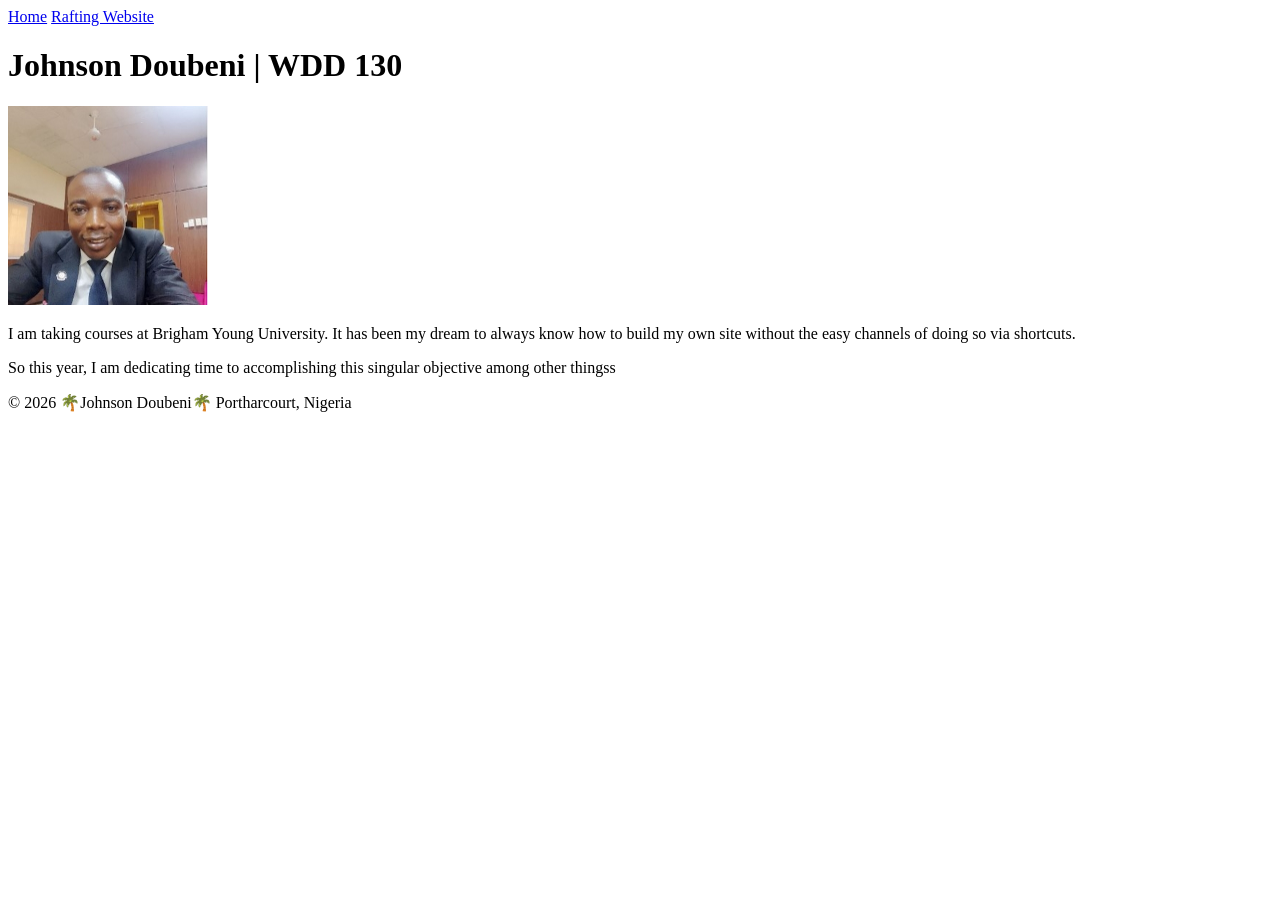
==== index.html @ fb2a8f8d "add "changes"" ====
<!DOCTYPE html>
<html lang="en">

<head>
    <meta charset="UTF-8">
    <meta name="viewport" content="width=device-width, initial-scale=1.0">
    <title>Johnson Doubeni | WDD 130</title>
</head>

<body>

    <header>
        <nav>
            <a href="#">Home</a>
            <a href="wwr/">Rafting Website</a>
        </nav>

    </header>

    <main>
        <h1>
            Johnson Doubeni | WDD 130
        </h1>

        <img src="images/profile.jpg" alt="Johnson Doubeni." width="200">
        <p>I am taking courses at Brigham Young University. It has been my dream to always know
            how to
            build my own site without the
            easy channels of doing so via shortcuts.</p>
        <p> So this year, I am dedicating time to accomplishing this singular objective among other
            thingss
        </p>

    </main>


    <footer>
        <p> © 2026 🌴Johnson Doubeni🌴 Portharcourt, Nigeria</p>
    </footer>
</body>

</html>
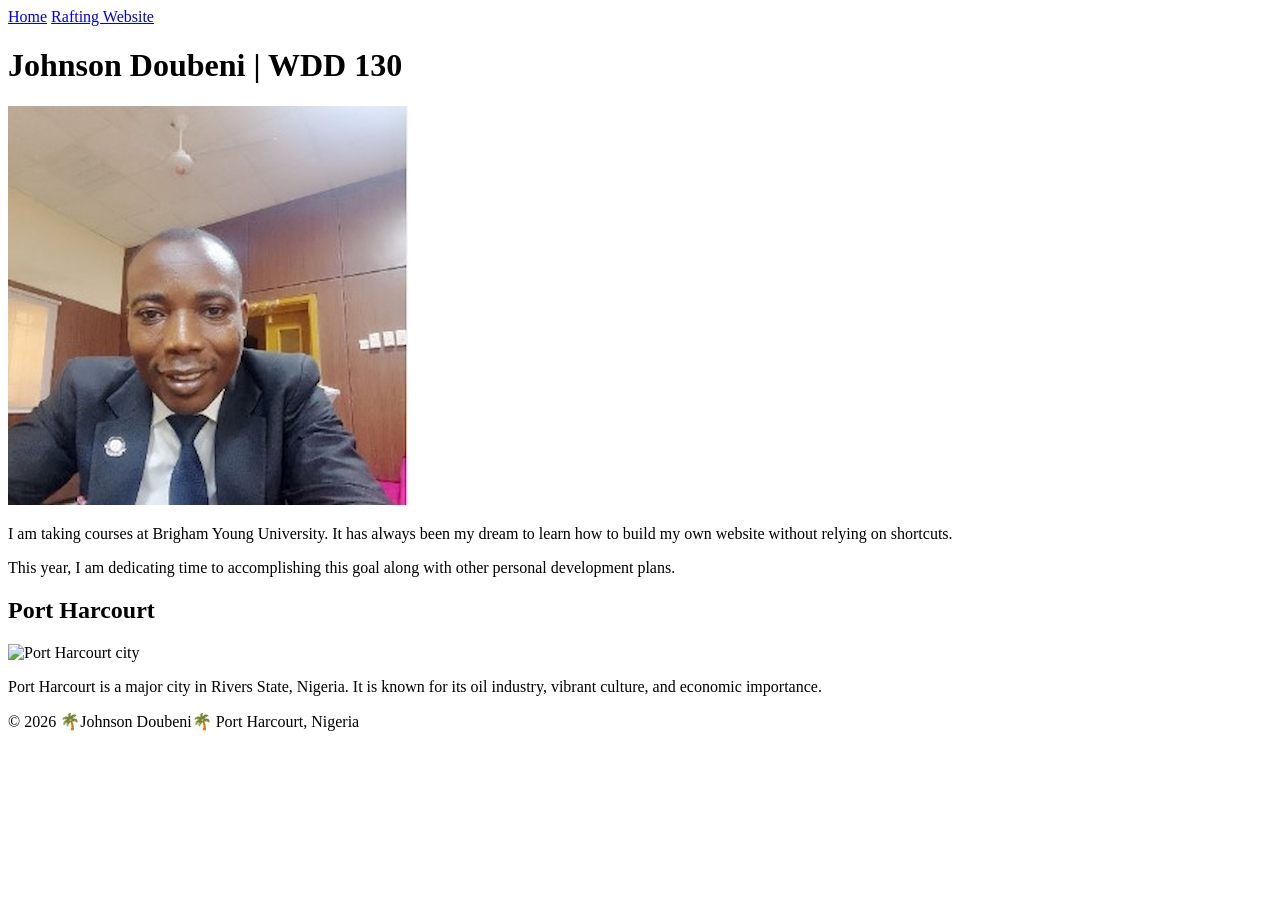
==== commit 162cf051: "add "changes"" ====
--- a/index.html
+++ b/index.html
@@ -1,10 +1,16 @@
 <!DOCTYPE html>
-<html lang="en">
+<html lang="en-US">
 
 <head>
     <meta charset="UTF-8">
     <meta name="viewport" content="width=device-width, initial-scale=1.0">
     <title>Johnson Doubeni | WDD 130</title>
+
+    <meta name="description"
+      content="Home page of Johnson Doubeni for WDD 130 Web Fundamentals course.">
+    <meta name="author" content="Johnson Doubeni">
+
+    <link rel="stylesheet" href="styles/styles.css">
 </head>
 
 <body>
@@ -14,29 +20,38 @@
             <a href="#">Home</a>
             <a href="wwr/">Rafting Website</a>
         </nav>
-
     </header>
 
     <main>
-        <h1>
-            Johnson Doubeni | WDD 130
-        </h1>
+        <h1>Johnson Doubeni | WDD 130</h1>
 
-        <img src="images/profile.jpg" alt="Johnson Doubeni." width="200">
-        <p>I am taking courses at Brigham Young University. It has been my dream to always know
-            how to
-            build my own site without the
-            easy channels of doing so via shortcuts.</p>
-        <p> So this year, I am dedicating time to accomplishing this singular objective among other
-            thingss
+        <img src="images/profile.jpg" alt="Johnson Doubeni">
+
+        <p>
+            I am taking courses at Brigham Young University. It has always been my dream to learn
+            how to build my own website without relying on shortcuts.
         </p>
 
+        <p>
+            This year, I am dedicating time to accomplishing this goal along with other personal
+            development plans.
+        </p>
     </main>
 
+    <aside>
+        <h2>Port Harcourt</h2>
+        <img src="images/portharcourt.jpg" alt="Port Harcourt city">
+        <p>
+            Port Harcourt is a major city in Rivers State, Nigeria. It is known for its oil
+            industry,
+            vibrant culture, and economic importance.
+        </p>
+    </aside>
 
     <footer>
-        <p> © 2026 🌴Johnson Doubeni🌴 Portharcourt, Nigeria</p>
+        <p>© 2026 🌴Johnson Doubeni🌴 Port Harcourt, Nigeria</p>
     </footer>
+
 </body>
 
 </html>
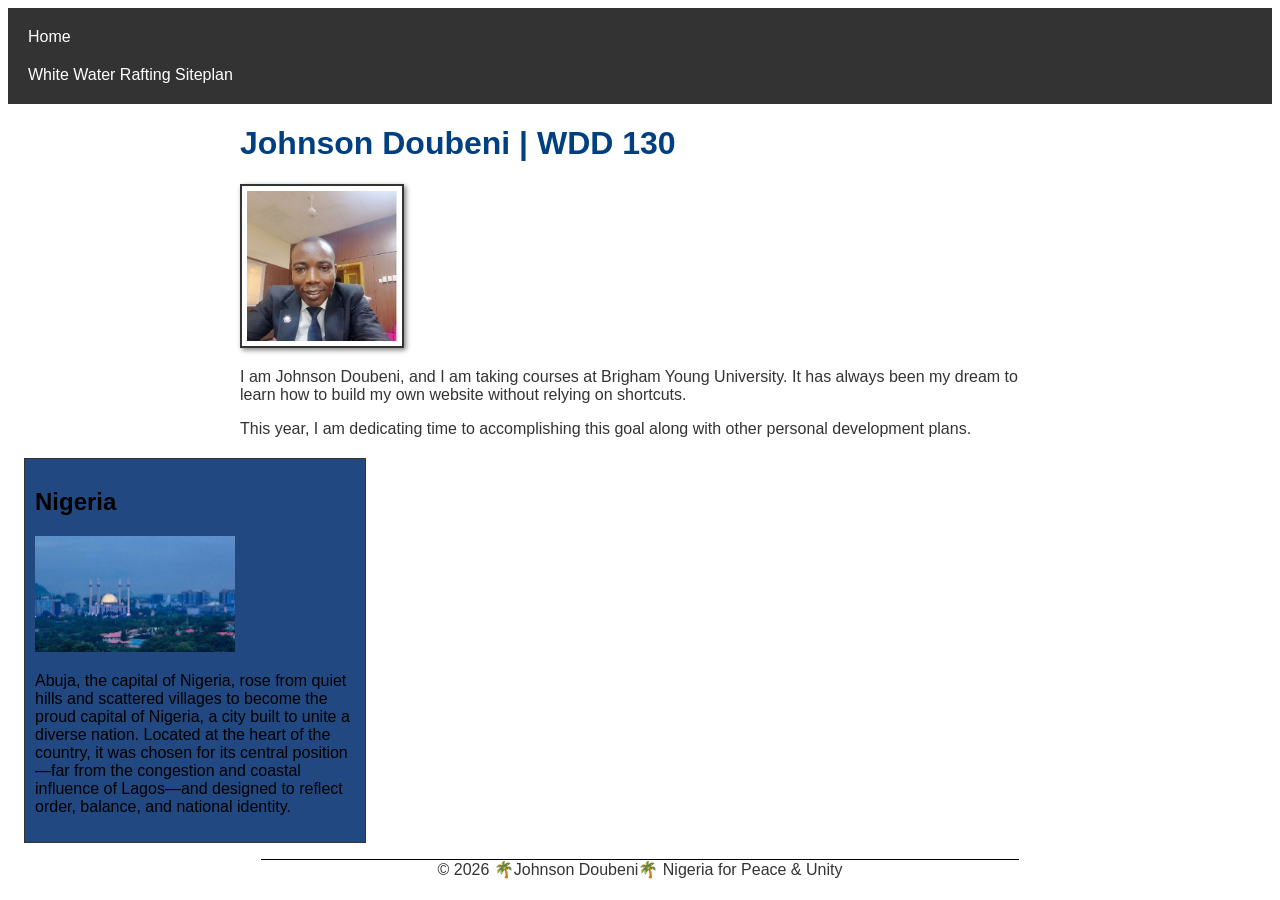
==== commit 1f34bab3: "add "changes"" ====
--- a/index.html
+++ b/index.html
@@ -2,15 +2,18 @@
 <html lang="en-US">
 
 <head>
-    <meta charset="UTF-8">
+    <meta charset="utf-8">
+
     <meta name="viewport" content="width=device-width, initial-scale=1.0">
+
     <title>Johnson Doubeni | WDD 130</title>
 
     <meta name="description"
       content="Home page of Johnson Doubeni for WDD 130 Web Fundamentals course.">
+
     <meta name="author" content="Johnson Doubeni">
 
-    <link rel="stylesheet" href="styles/styles.css">
+    <link rel="stylesheet" href="week02/styles/styles.css">
 </head>
 
 <body>
@@ -18,20 +21,18 @@
     <header>
         <nav>
             <a href="#">Home</a>
-            <a href="wwr/">Rafting Website</a>
+            <a href="wwr/">White Water Rafting Siteplan</a>
         </nav>
     </header>
 
     <main>
         <h1>Johnson Doubeni | WDD 130</h1>
-
-        <img src="images/profile.jpg" alt="Johnson Doubeni">
-
+        <img src="images/profile.jpg" alt="Johnson Doubeni" width="200">
         <p>
-            I am taking courses at Brigham Young University. It has always been my dream to learn
+            I am Johnson Doubeni, and I am taking courses at Brigham Young University. It has always
+            been my dream to learn
             how to build my own website without relying on shortcuts.
         </p>
-
         <p>
             This year, I am dedicating time to accomplishing this goal along with other personal
             development plans.
@@ -39,19 +40,22 @@
     </main>
 
     <aside>
-        <h2>Port Harcourt</h2>
-        <img src="images/portharcourt.jpg" alt="Port Harcourt city">
+        <h2>Nigeria</h2>
+        <img src="images/abuja.jpg" alt="Capital City of Nigeria">
         <p>
-            Port Harcourt is a major city in Rivers State, Nigeria. It is known for its oil
-            industry,
-            vibrant culture, and economic importance.
+            Abuja, the capital of Nigeria, rose from quiet hills and scattered villages to become
+            the proud capital of
+            Nigeria, a city
+            built to unite a diverse nation. Located at the heart of the country, it was chosen for
+            its central
+            position—far from the congestion and coastal influence of Lagos—and designed to reflect
+            order,
+            balance, and national identity.
         </p>
     </aside>
 
     <footer>
-        <p>© 2026 🌴Johnson Doubeni🌴 Port Harcourt, Nigeria</p>
+        <p>© 2026 🌴Johnson Doubeni🌴 Nigeria for Peace & Unity</p>
     </footer>
 
-</body>
-
-</html>+</body>
--- a/week02/styles/styles.css
+++ b/week02/styles/styles.css
@@ -0,0 +1,63 @@
+body {
+    font-family: Arial, Helvetica, sans-serif;
+    background-color: #ffffff;
+    color: #333333;
+}
+
+nav {
+    background-color: #333;
+    padding: 10px;
+}
+
+nav a {
+    color: white;
+    padding: 10px;
+    display: block;
+    text-decoration: none;
+}
+
+main {
+    max-width: 800px;
+    margin: 20px auto;
+}
+
+h1 {
+    color: #004080;
+}
+
+p {
+    padding: 0;
+}
+
+main img {
+    width: 150px;
+    height: auto;
+    border: 2px solid #333;
+    padding: 5px;
+    box-shadow: 2px 2px 5px gray;
+}
+
+aside {
+    width: 20em;
+    margin: 1em;
+    border: 1px solid #333;
+    padding: 10px;
+    background-color: #224881;
+    color: #000000;
+}
+
+aside img {
+    width: 200px;
+    height: auto;
+}
+
+footer {
+    width: 60%;
+    margin: 1em auto;
+    border-top: 1px solid #000;
+    text-align: center;
+}
+
+footer p {
+    margin: 0;
+}
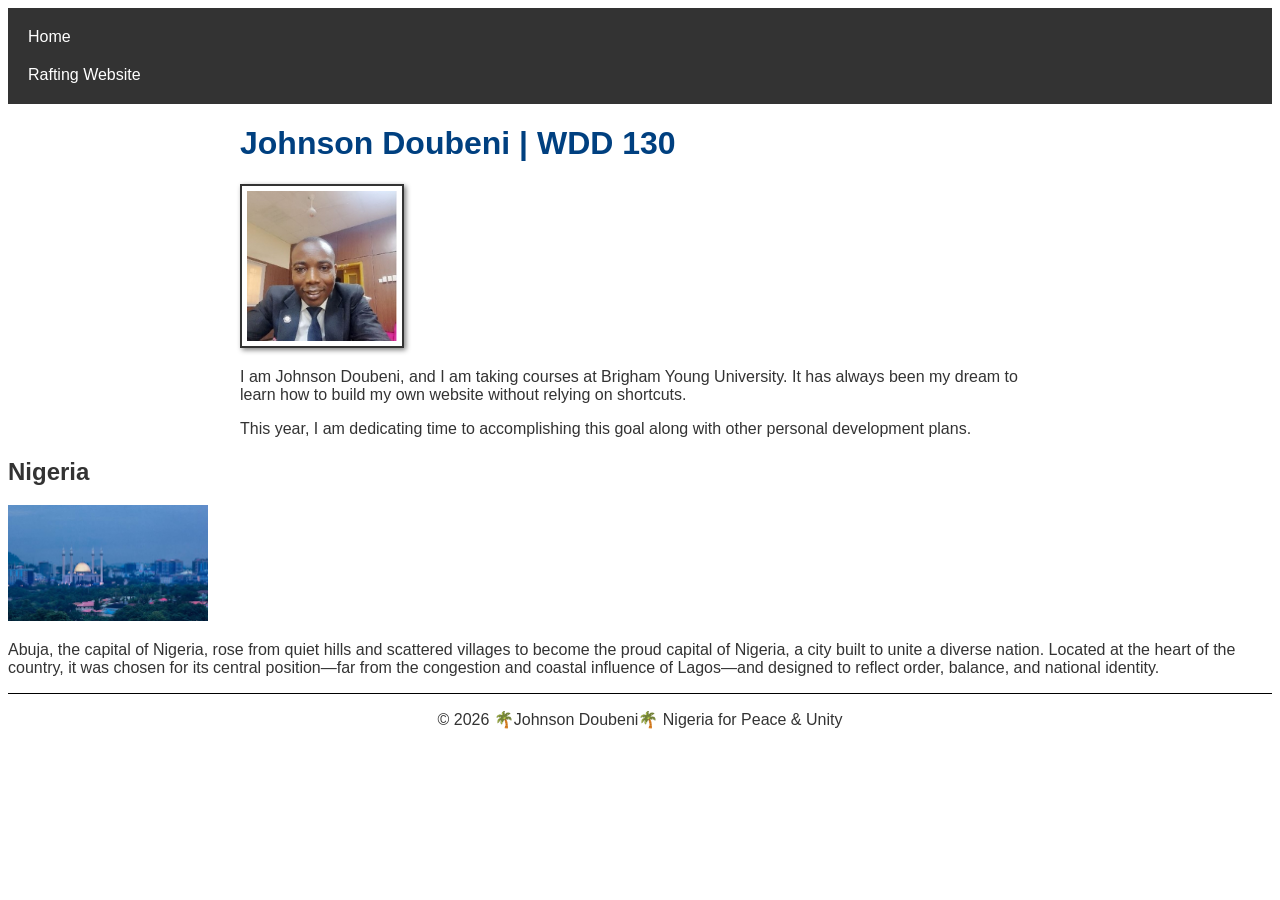
==== commit 80beb5d4: "add "changes"" ====
--- a/index.html
+++ b/index.html
@@ -13,7 +13,7 @@
 
     <meta name="author" content="Johnson Doubeni">
 
-    <link rel="stylesheet" href="week02/styles/styles.css">
+    <link rel="stylesheet" href="styles/styles.css">
 </head>
 
 <body>
@@ -21,7 +21,7 @@
     <header>
         <nav>
             <a href="#">Home</a>
-            <a href="wwr/">White Water Rafting Siteplan</a>
+            <a href="wwr/">Rafting Website</a>
         </nav>
     </header>
 
--- a/styles/styles.css
+++ b/styles/styles.css
@@ -0,0 +1,73 @@
+body {
+    font-family: Arial, Helvetica, sans-serif;
+    background-color: #ffffff;
+    color: #333333;
+}
+
+nav {
+    background-color: #333;
+    padding: 10px;
+}
+
+nav a {
+    color: white;
+    padding: 10px;
+    display: block;
+    text-decoration: none;
+}
+
+main {
+    max-width: 800px;
+    margin: 20px auto;
+}
+
+h1 {
+    color: #004080;
+}
+
+p {
+    padding: 0;
+}
+
+main img {
+    width: 150px;
+    height: auto;
+    border: 2px solid #333;
+    padding: 5px;
+    box-shadow: 2px 2px 5px gray;
+}
+
+aside {
+
+    aside {
+        width: 60%;
+        margin: 20px auto;
+        padding: 20px;
+        border: 1px solid #000;
+        text-align: center;
+    }
+
+    aside img {
+        width: 200px;
+        height: auto;
+        display: block;
+        margin: 10px auto;
+    }
+
+    aside p {
+        text-align: justify;
+    }
+}
+
+aside img {
+    width: 200px;
+    height: auto;
+}
+
+footer {
+
+    margin-top: 1em;
+    border-top: 1px solid #000;
+    text-align: center;
+
+}
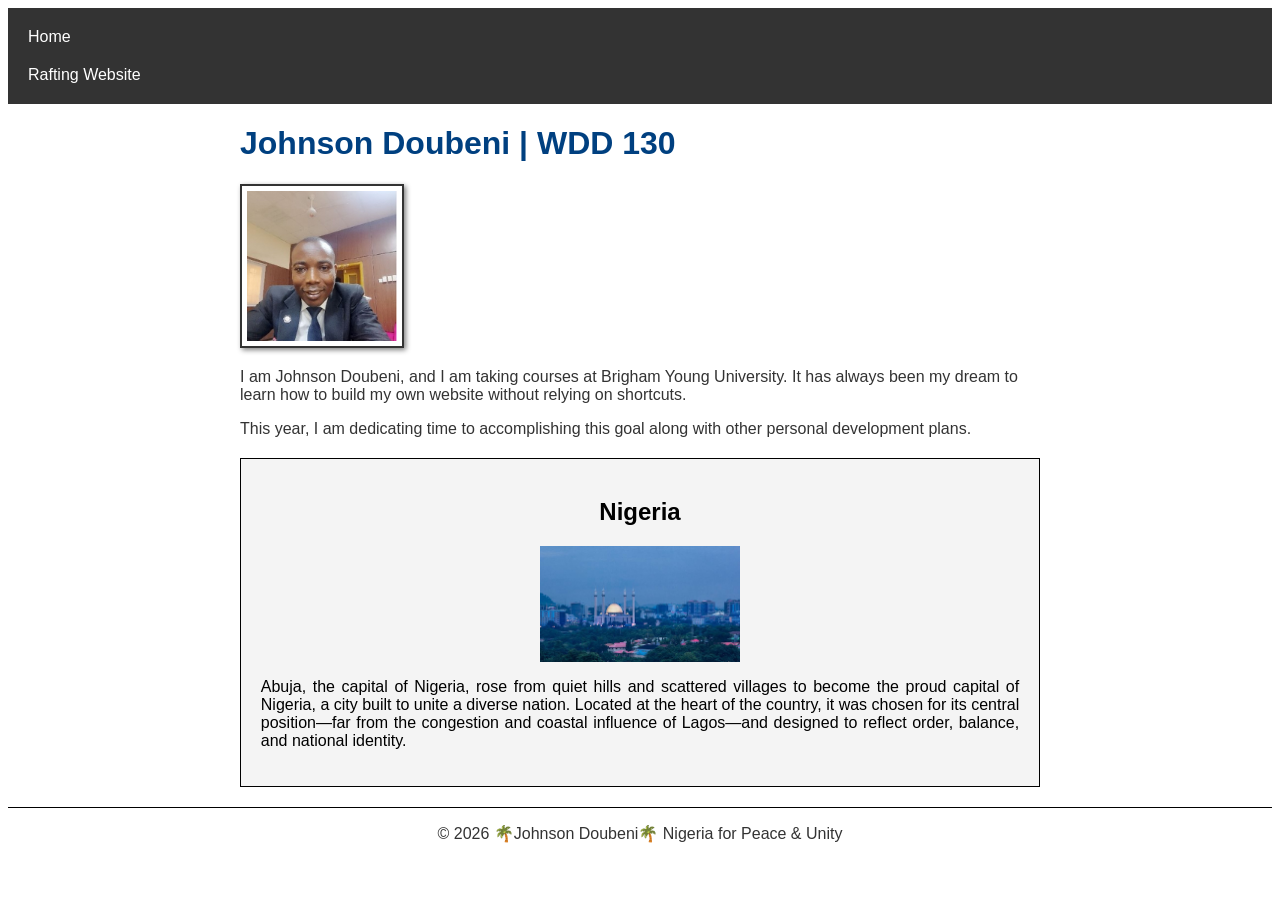
==== commit dbb0d636: "add "changes"" ====
--- a/index.html
+++ b/index.html
@@ -58,4 +58,6 @@
         <p>© 2026 🌴Johnson Doubeni🌴 Nigeria for Peace & Unity</p>
     </footer>
 
-</body>+</body>
+
+</html>
--- a/styles/styles.css
+++ b/styles/styles.css
@@ -38,25 +38,24 @@
 }
 
 aside {
+    width: 60%;
+    margin: 20px auto;
+    border: 1px solid #000;
+    padding: 20px;
+    background-color: #f4f4f4;
+    color: #000;
+    text-align: center;
+}
 
-    aside {
-        width: 60%;
-        margin: 20px auto;
-        padding: 20px;
-        border: 1px solid #000;
-        text-align: center;
-    }
+aside img {
+    width: 200px;
+    height: auto;
+    display: block;
+    margin: 10px auto;
+}
 
-    aside img {
-        width: 200px;
-        height: auto;
-        display: block;
-        margin: 10px auto;
-    }
-
-    aside p {
-        text-align: justify;
-    }
+aside p {
+    text-align: justify;
 }
 
 aside img {
@@ -65,9 +64,7 @@
 }
 
 footer {
-
     margin-top: 1em;
     border-top: 1px solid #000;
     text-align: center;
-
 }
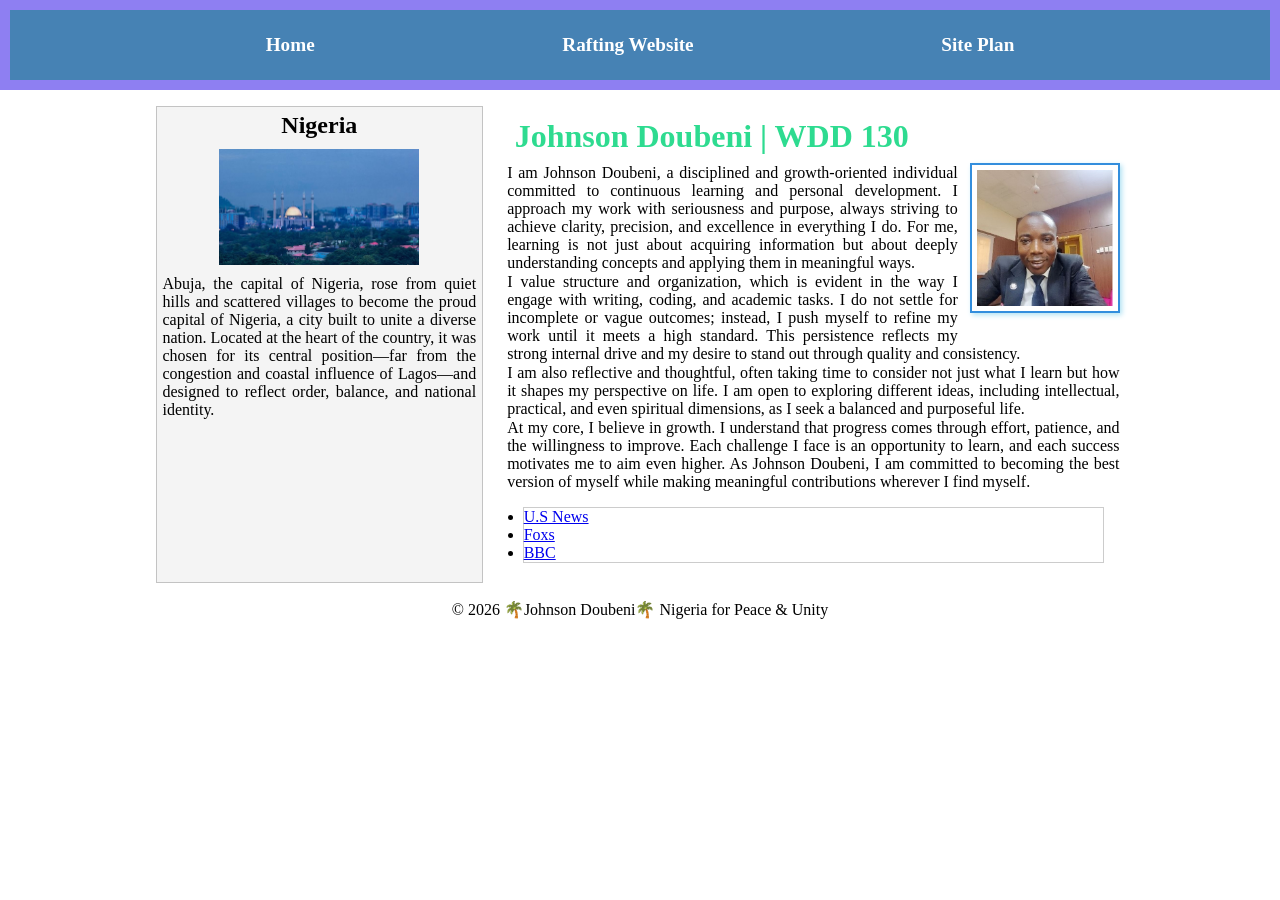
==== commit 09c5f2ad: "add "changes"" ====
--- a/index.html
+++ b/index.html
@@ -3,61 +3,108 @@
 
 <head>
     <meta charset="utf-8">
-
     <meta name="viewport" content="width=device-width, initial-scale=1.0">
-
     <title>Johnson Doubeni | WDD 130</title>
-
     <meta name="description"
       content="Home page of Johnson Doubeni for WDD 130 Web Fundamentals course.">
-
     <meta name="author" content="Johnson Doubeni">
-
     <link rel="stylesheet" href="styles/styles.css">
 </head>
+
 
 <body>
 
     <header>
+
+
         <nav>
             <a href="#">Home</a>
             <a href="wwr/">Rafting Website</a>
+            <a href="#">Site Plan</a>
         </nav>
+
     </header>
 
-    <main>
-        <h1>Johnson Doubeni | WDD 130</h1>
-        <img src="images/profile.jpg" alt="Johnson Doubeni" width="200">
-        <p>
-            I am Johnson Doubeni, and I am taking courses at Brigham Young University. It has always
-            been my dream to learn
-            how to build my own website without relying on shortcuts.
-        </p>
-        <p>
-            This year, I am dedicating time to accomplishing this goal along with other personal
-            development plans.
-        </p>
-    </main>
 
-    <aside>
-        <h2>Nigeria</h2>
-        <img src="images/abuja.jpg" alt="Capital City of Nigeria">
-        <p>
-            Abuja, the capital of Nigeria, rose from quiet hills and scattered villages to become
-            the proud capital of
-            Nigeria, a city
-            built to unite a diverse nation. Located at the heart of the country, it was chosen for
-            its central
-            position—far from the congestion and coastal influence of Lagos—and designed to reflect
-            order,
-            balance, and national identity.
-        </p>
-    </aside>
+    <div class="grid">
 
+        <aside class="box">
+            <h2>Nigeria</h2>
+            <img src="images/abuja.jpg" alt="Capital City of Nigeria">
+            <p>
+                Abuja, the capital of Nigeria, rose from quiet hills and scattered villages to
+                become
+                the proud capital of
+                Nigeria, a city
+                built to unite a diverse nation. Located at the heart of the country, it was chosen
+                for
+                its central
+                position—far from the congestion and coastal influence of Lagos—and designed to
+                reflect
+                order,
+                balance, and national identity.
+            </p>
+        </aside>
+
+
+        <main>
+            <h1>Johnson Doubeni | WDD 130</h1>
+            <img src="images/profile.jpg" alt="Johnson Doubeni" width="200">
+            <p>
+                I am Johnson Doubeni, a disciplined and growth-oriented individual committed to
+                continuous learning
+                and personal development. I approach my work with seriousness and purpose, always
+                striving to
+                achieve clarity, precision, and excellence in everything I do. For me, learning is
+                not
+                just about
+                acquiring information but about deeply understanding concepts and applying them in
+                meaningful ways.
+            </p>
+            <p>
+                I value structure and organization, which is evident in the way I engage with
+                writing,
+                coding, and
+                academic tasks. I do not settle for incomplete or vague outcomes; instead, I push
+                myself
+                to refine
+                my work until it meets a high standard. This persistence reflects my strong internal
+                drive and my
+                desire to stand out through quality and consistency.
+            </p>
+            <p>
+                I am also reflective and thoughtful, often taking time to consider not just what I
+                learn
+                but how it
+                shapes my perspective on life. I am open to exploring different ideas, including
+                intellectual,
+                practical, and even spiritual dimensions, as I seek a balanced and purposeful life.
+
+            </p>
+            <p>
+                At my core, I believe in growth. I understand that progress comes through effort,
+                patience, and the
+                willingness to improve. Each challenge I face is an opportunity to learn, and each
+                success motivates
+                me to aim even higher. As Johnson Doubeni, I am committed to becoming the best
+                version
+                of myself
+                while making meaningful contributions wherever I find myself.
+            </p>
+            <ul class="box"> <!-- FIX 5: corrected anchor structure -->
+                <li><a href="https://edition.cnn.com/world" target="_blank">U.S News</a></li>
+                <li><a href="https://www.foxnews.com" target="_blank">Foxs</a></li>
+                <li><a href="https://www.bbc.org" target="_blank">BBC</a></li>
+            </ul>
+        </main>
+
+
+    </div>
     <footer>
         <p>© 2026 🌴Johnson Doubeni🌴 Nigeria for Peace & Unity</p>
     </footer>
 
 </body>
 
+
 </html>
--- a/styles/styles.css
+++ b/styles/styles.css
@@ -1,50 +1,53 @@
-body {
-    font-family: Arial, Helvetica, sans-serif;
-    background-color: #ffffff;
-    color: #333333;
+* {
+    margin: 0;
+    padding: 0;
+    box-sizing: border-box;
+}
+
+header {
+    background-color: rgba(114, 95, 239, 0.8);
+    color: #fff;
+    padding: 10px;
+    text-align: left;
+    font-size: 1.5rem;
+    margin: 0 auto;
+    align-content: center;
 }
 
 nav {
-    background-color: #333;
-    padding: 10px;
+    background-color: steelblue;
+    padding: 1rem;
+    display: flex;
+    justify-content: space-evenly;
+    align-items: center;
+    list-style: none;
 }
 
 nav a {
+    display: block;
+    padding: 0.5rem;
+    text-decoration: none;
+    font-size: 1.2rem;
+    font-weight: 700;
     color: white;
-    padding: 10px;
-    display: block;
-    text-decoration: none;
-}
 
-main {
-    max-width: 800px;
-    margin: 20px auto;
 }
 
 h1 {
-    color: #004080;
-}
-
-p {
-    padding: 0;
-}
-
-main img {
-    width: 150px;
-    height: auto;
-    border: 2px solid #333;
-    padding: 5px;
-    box-shadow: 2px 2px 5px gray;
+    color: steelblue;
+    padding: .5rem
 }
 
 aside {
-    width: 60%;
+    width: 40px;
+    height: 80px;
     margin: 20px auto;
     border: 1px solid #000;
-    padding: 20px;
-    background-color: #f4f4f4;
+    padding: 5px;
+    background-color: #2771fb;
     color: #000;
     text-align: center;
+
 }
 
 aside img {
@@ -58,13 +61,91 @@
     text-align: justify;
 }
 
+/* setting aside */
+aside {
+    width: 20%;
+    height: 100%;
+    margin: 20px auto;
+    border: 1px solid #000;
+    padding: 5px;
+    background-color: #f4f4f4;
+    color: #000;
+    text-align: center;
+
+}
+
 aside img {
     width: 200px;
     height: auto;
+    display: block;
+    margin: 10px auto;
 }
 
+aside p {
+    text-align: justify;
+}
+
+/* the main image */
+main {
+
+    max-width: 750px;
+    margin: 20px;
+
+}
+
+h1 {
+    color: #2edb90;
+}
+
+p {
+    padding: 0;
+    text-align: justify;
+    padding: .5px;
+}
+
+main img {
+    width: 150px;
+    height: auto;
+    border: 2px solid #338edd;
+    padding: 5px;
+    box-shadow: 2px 2px 5px rgb(177, 226, 243);
+    float: right;
+    margin: 0 0 1rem 2%;
+}
+
+/* class selectors */
+
+.box {
+    margin: 1rem;
+    border: 1px solid rgba(0, 0, 0, .2);
+
+}
+
+/* GRID LAYOUT */
+.grid {
+    display: grid;
+    grid-template-columns: 1fr 2fr;
+    gap: 20px;
+    max-width: 1000px;
+    margin: 0 auto;
+}
+
+/* FIX MAIN INSIDE GRID */
+main {
+    max-width: 100%;
+}
+
+/* FIX ASIDE SIZE (OVERRIDES EARLIER RULES) */
+aside {
+    width: 100%;
+    height: auto;
+}
+
+/* CENTER FOOTER TEXT */
 footer {
-    margin-top: 1em;
-    border-top: 1px solid #000;
-    text-align: center;
+    display: flex;
+    align-items: center;
+    /* vertical alignment */
+    justify-content: center;
+    /* horizontal alignment */
 }
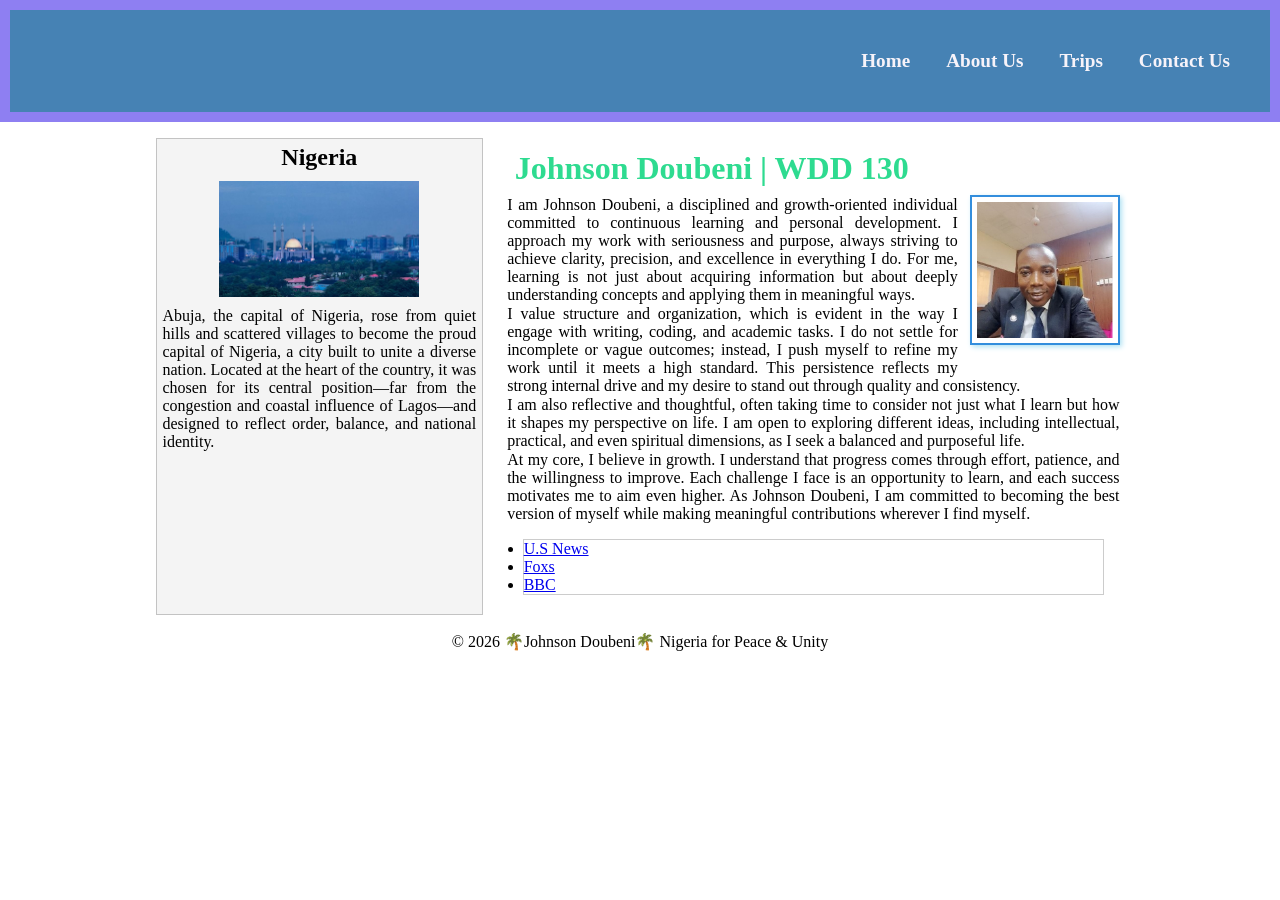
==== commit 2c2a9a13: "add "changes"" ====
--- a/index.html
+++ b/index.html
@@ -18,9 +18,15 @@
 
 
         <nav>
-            <a href="#">Home</a>
-            <a href="wwr/">Rafting Website</a>
-            <a href="#">Site Plan</a>
+
+            <nav aria-label="Main Navigation">
+                <ul>
+                    <li><a href="/index.html">Home</a></li>
+                    <li><a href="/wwr/about.html">About Us</a></li>
+                    <li><a href="/wwr/trips.html">Trips</a></li>
+                    <li><a href="/wwr/contact.html">Contact Us</a></li>
+                </ul>
+            </nav>
         </nav>
 
     </header>
--- a/styles/styles.css
+++ b/styles/styles.css
@@ -18,9 +18,23 @@
     background-color: steelblue;
     padding: 1rem;
     display: flex;
-    justify-content: space-evenly;
+    justify-content: flex-end;
+    /* move items to the end */
     align-items: center;
     list-style: none;
+}
+
+nav ul {
+    display: flex;
+    /* make li items horizontal */
+    margin: 0;
+    padding: 0;
+    list-style: none;
+}
+
+nav li {
+    margin-left: 20px;
+    /* spacing between items */
 }
 
 nav a {
@@ -29,8 +43,7 @@
     text-decoration: none;
     font-size: 1.2rem;
     font-weight: 700;
-    color: white;
-
+    color: rgb(247, 243, 249);
 }
 
 h1 {
